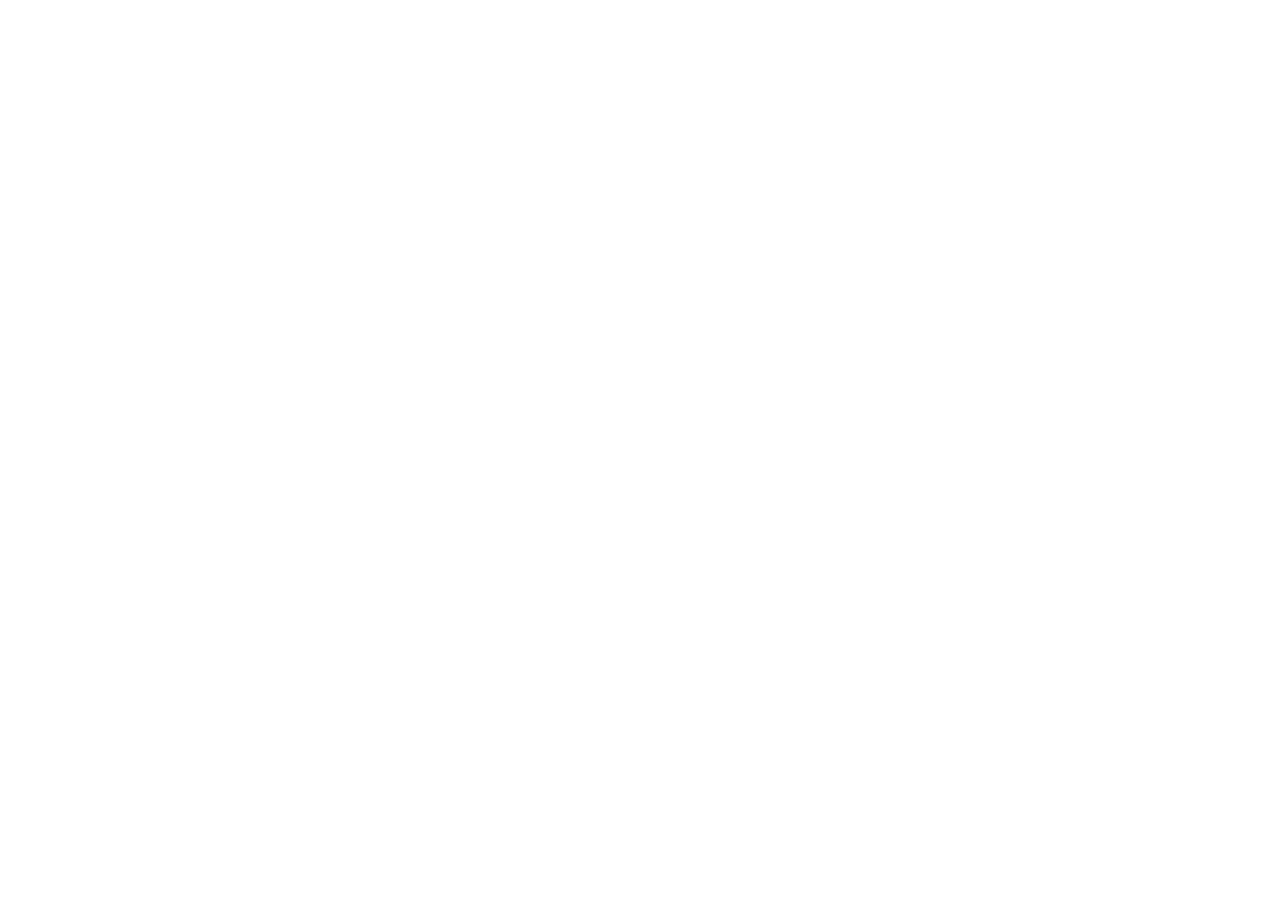
==== index.html @ 3e2ce6fb "link til produktside" ====
<!doctype html>
<html lang="da">
  <head>
    <meta charset="UTF-8" />
    <meta name="viewport" content="width=device-width, initial-scale=1.0" />
    <title>forside?</title>
  </head>
  <body>
    <h1><link rel="stylesheet" href="productliste.html" /></h1>
  </body>
</html>
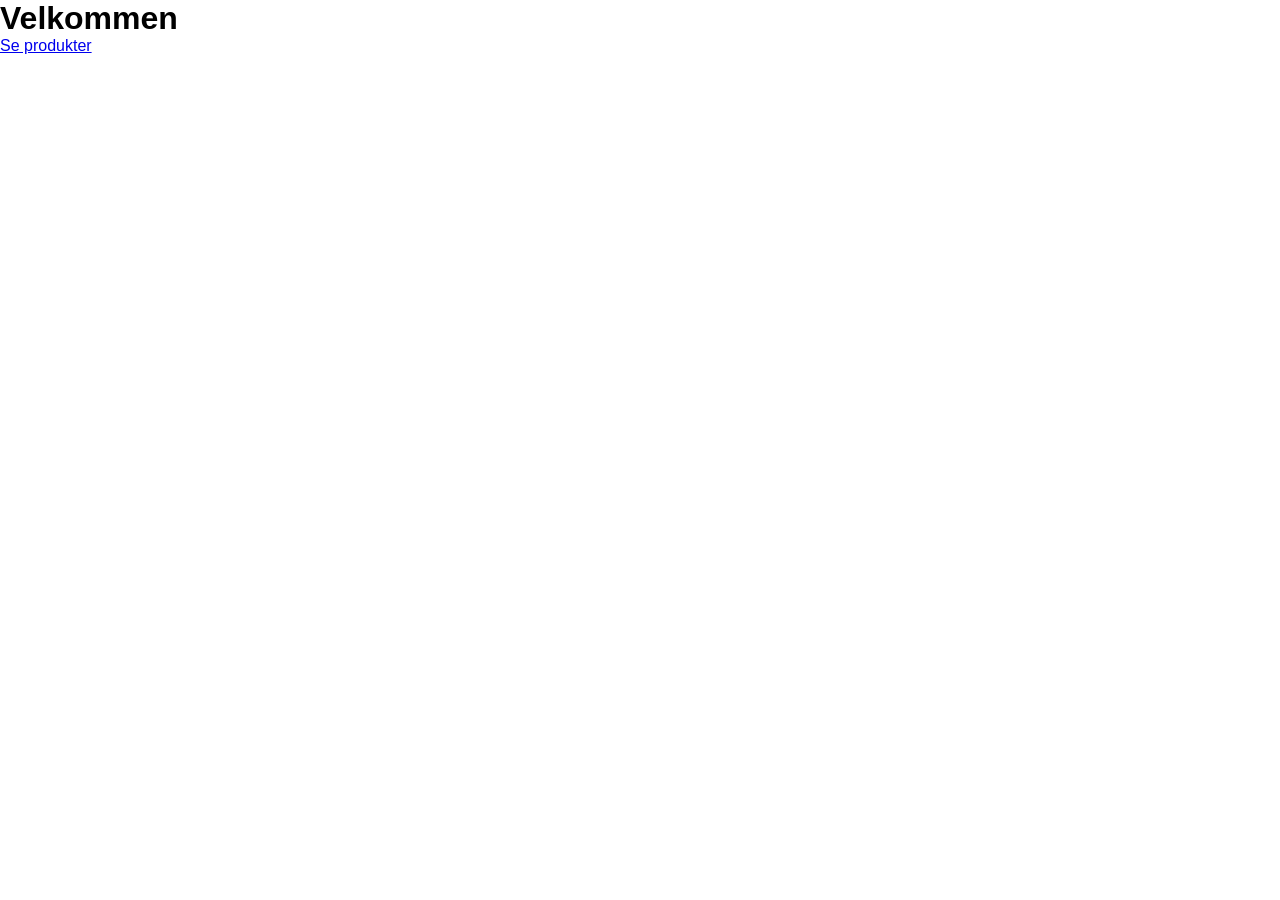
==== commit cce4c3db: "færdig" ====
--- a/index.html
+++ b/index.html
@@ -3,9 +3,13 @@
   <head>
     <meta charset="UTF-8" />
     <meta name="viewport" content="width=device-width, initial-scale=1.0" />
-    <title>forside?</title>
+    <link rel="stylesheet" href="style.css" />
+    <title>Forside</title>
   </head>
+
   <body>
-    <h1><link rel="stylesheet" href="productliste.html" /></h1>
+    <h1>Velkommen</h1>
+
+    <a href="productliste.html">Se produkter</a>
   </body>
 </html>
--- a/style.css
+++ b/style.css
@@ -0,0 +1,38 @@
+* {
+  margin: 0;
+  padding: 0;
+  font-family: sans-serif;
+}
+
+.produktliste {
+  display: grid;
+  grid-template-columns: 1fr 1fr;
+  gap: 1 rem;
+}
+.card {
+  display: grid;
+  grid-template-rows: subgrid;
+  grid-row: span 5;
+  gap: 1 rem;
+  background-color: rgb(249 249 249);
+  padding: 1rem;
+  border-radius: 5 px;
+
+  img {
+    width: 100%;
+    height: 100%;
+    object-fit: cover;
+    aspect-ratio: 3/2;
+  }
+}
+
+@media (min-width: 800px) {
+  .produktliste {
+    grid-template-columns: 1fr 1fr 1fr;
+  }
+  .link {
+    text-decoration: none;
+    color: black;
+    font-family: sans-serif;
+  }
+}
